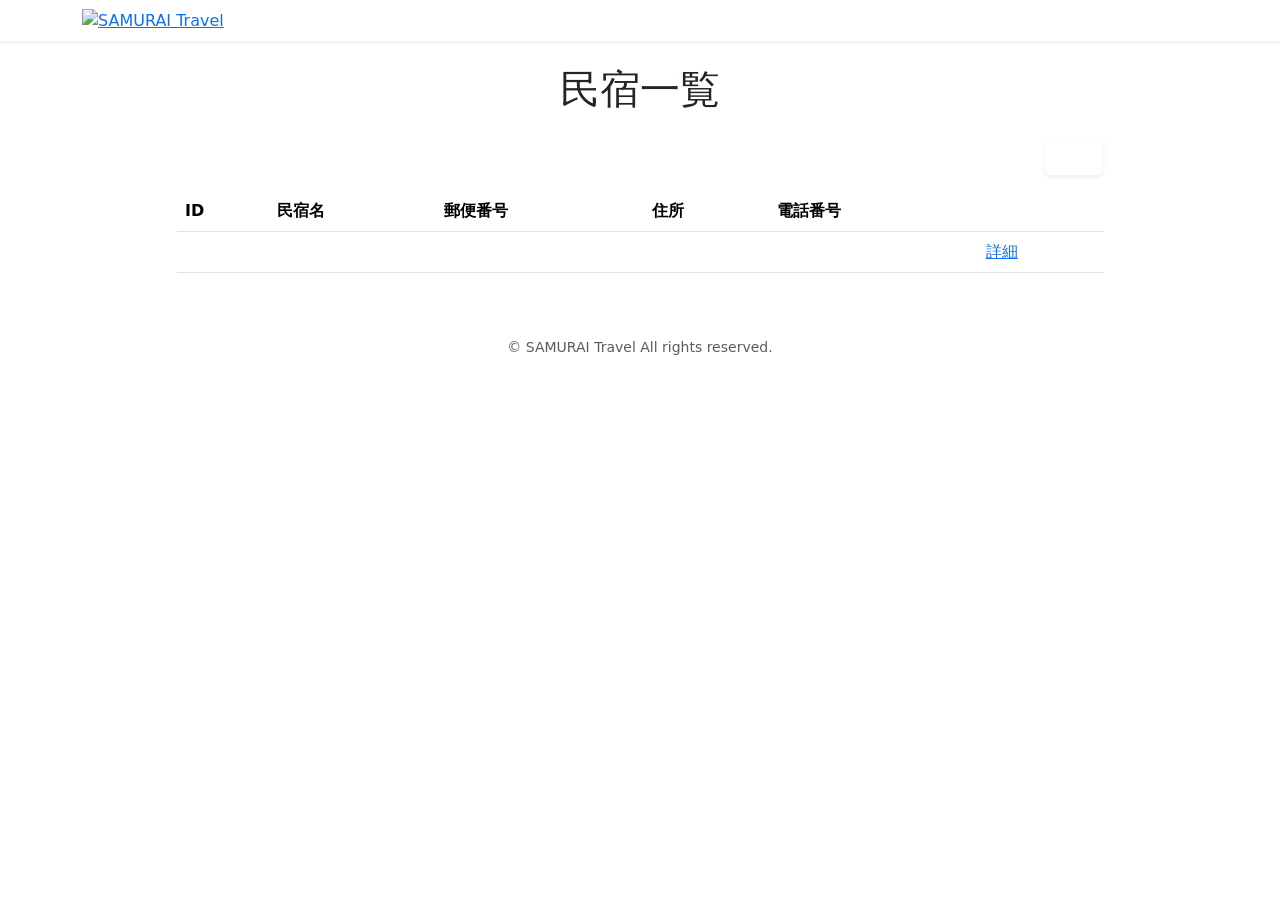
==== src/main/resources/templates/admin/houses/index.html @ baf11816 "確認お願いします" ====
<!DOCTYPE html>
<html xmlns:th="https://www.thymeleaf.org">
	<head>
		<meta charset="UTF-8">
		<meta name="viewport" content="width=device-width, initial-scale=1">
		
		<!-- Bootstrap -->
		<link href="https://cdn.jsdelivr.net/npm/bootstrap@5.2.3/dist/css/bootstrap.min.css" rel="stylesheet" integrity="sha384-rbsA2VBKQhggwzxH7pPCaAq046MgnOM80zW1RWuH61DGLwZJEdK2Kadq2F9CUG65" crossorigin="anonymous">
		
		<!-- Google Fonts -->
		<link rel="preconnect" href="https://fonts.googleapis.com">
		<link rel="preconnect" href="https://fonts.gstatic.com" crossorigin>
		<link href="https://fonts.googleapis.com/css2?family=Noto+Sans+JP:wght@400;500&display=swap" rel="stylesheet">
		
		<link th:href="@{/css/style.css}" rel="stylesheet">
		
		<title>民宿一覧</title>
	</head>
	<body>
		<div class="samuraitravel-wrapper">
			<!-- ヘッダー -->
			<nav class="navbar navbar-expand-md navbar-light bg-white shadow-sm samuraitravel-navbar">
				<div class="container samuraitravel-container">
					<a class="navar-brand" th:href="@{/}">
						<img class="samuraitravel-logo me-1" th:src="@{/images/logo.png}" alt="SAMURAI Travel">
					</a>
				</div>
			</nav>
			
			<main>
				<div class="container pt-4 pb-5 samuraitravel-container">
					<div class="row justify-content-center">
						<div class="col-xxl-9 col-xl-10 col-lg-11">
							
							<h1 class="mb-4 text-center">民宿一覧</h1>
							
							<div class="d-flex justify-content-end">
								<a href="#" class="btn text-white shadow-sm mb-3 samuraitravel-btn">登録</a>
							</div>
							
							<table class="table">
								<thead>
									<tr>
										<th scope="col">ID</th>
										<th scope="col">民宿名</th>
										<th scope="col">郵便番号</th>
										<th scope="col">住所</th>
										<th scope="col">電話番号</th>
										<th scope="col"></th>
									</tr>
								</thead>
								<tbody>
									<tr th:each="house : ${houses}">
										<td th:text="${house.getId()}"></td>
										<td th:text="${house.getName()}"></td>
										<td th:text="${house.getPostalCode()}"></td>
										<td th:text="${house.getAddress()}"></td>
										<td th:text="${house.getPhoneNumber()}"></td>
										<td><a href="#">詳細</a></td>
									</tr>
								</tbody>
							</table>
						</div>
					</div>
				</div>
			</main>	
			
			<!-- フッター -->
			<footer>
				<div class="d-flex justify-content-center align-items-center h-100">
				     <p class="text-center text-muted small mb-0">&copy; SAMURAI Travel All rights reserved.</p>      
				</div>    
			</footer>
		</div>
		
		<!-- Boostrap -->
		<script src="https://cdn.jsdelivr.net/npm/bootstrap@5.2.3/dist/js/bootstrap.bundle.min.js" integrity="sha384-kenU1KFdBIe4zVF0s0G1M5b4hcpxyD9F7jL+jjXkk+Q2h455rYXK/7HAuoJl+0I4" crossorigin="anonymous"></script>		
	</body>
</html>
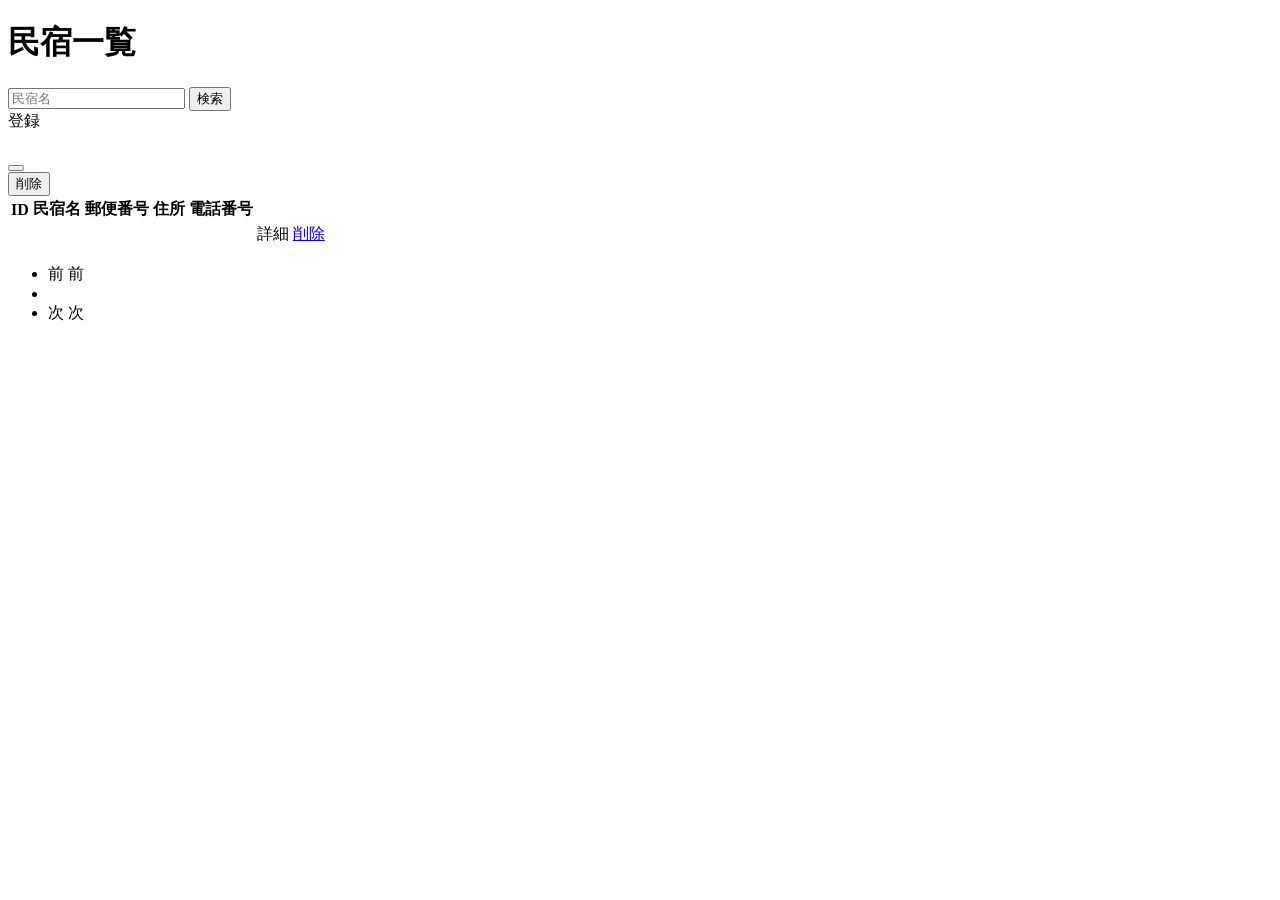
==== commit fb2da599: "ログインができないです" ====
--- a/src/main/resources/templates/admin/houses/index.html
+++ b/src/main/resources/templates/admin/houses/index.html
@@ -1,31 +1,16 @@
 <!DOCTYPE html>
 <html xmlns:th="https://www.thymeleaf.org">
 	<head>
-		<meta charset="UTF-8">
-		<meta name="viewport" content="width=device-width, initial-scale=1">
+		<div th:replace="~{fragment :: meta}"></div> 
 		
-		<!-- Bootstrap -->
-		<link href="https://cdn.jsdelivr.net/npm/bootstrap@5.2.3/dist/css/bootstrap.min.css" rel="stylesheet" integrity="sha384-rbsA2VBKQhggwzxH7pPCaAq046MgnOM80zW1RWuH61DGLwZJEdK2Kadq2F9CUG65" crossorigin="anonymous">
-		
-		<!-- Google Fonts -->
-		<link rel="preconnect" href="https://fonts.googleapis.com">
-		<link rel="preconnect" href="https://fonts.gstatic.com" crossorigin>
-		<link href="https://fonts.googleapis.com/css2?family=Noto+Sans+JP:wght@400;500&display=swap" rel="stylesheet">
-		
-		<link th:href="@{/css/style.css}" rel="stylesheet">
+		<div th:replace="~{fragment :: styles}"></div> 
 		
 		<title>民宿一覧</title>
 	</head>
 	<body>
 		<div class="samuraitravel-wrapper">
 			<!-- ヘッダー -->
-			<nav class="navbar navbar-expand-md navbar-light bg-white shadow-sm samuraitravel-navbar">
-				<div class="container samuraitravel-container">
-					<a class="navar-brand" th:href="@{/}">
-						<img class="samuraitravel-logo me-1" th:src="@{/images/logo.png}" alt="SAMURAI Travel">
-					</a>
-				</div>
-			</nav>
+			<div th:replace="~{fragment :: header}"></div>
 			
 			<main>
 				<div class="container pt-4 pb-5 samuraitravel-container">
@@ -34,8 +19,19 @@
 							
 							<h1 class="mb-4 text-center">民宿一覧</h1>
 							
-							<div class="d-flex justify-content-end">
-								<a href="#" class="btn text-white shadow-sm mb-3 samuraitravel-btn">登録</a>
+							<div class="d-flex justify-content-between align-items-end flex-wrap">
+								<form method="get" th:action="@{/admin/houses}" class="mb-3">
+									<div class="input-group">
+										<input type="text" class="form-control" name="keyword" th:value="${keyword}" placeholder="民宿名">
+										<button type="submit" class="btn text-white shadow-sm samuraitravel-btn">検索</button>
+									</div>
+								</form>
+								
+								<a th:href="@{/admin/houses/register}" class="btn text-white shadow-sm mb-3 samuraitravel-btn">登録</a>
+							</div>
+							
+							<div th:if="${successMessage}" class="alert alert-info">
+								<span th:text="${successMessage}"></span>
 							</div>
 							
 							<table class="table">
@@ -47,33 +43,67 @@
 										<th scope="col">住所</th>
 										<th scope="col">電話番号</th>
 										<th scope="col"></th>
+										<th scope="col"></th>
 									</tr>
 								</thead>
 								<tbody>
-									<tr th:each="house : ${houses}">
+									<tr th:each="house : ${housePage}">
 										<td th:text="${house.getId()}"></td>
 										<td th:text="${house.getName()}"></td>
 										<td th:text="${house.getPostalCode()}"></td>
 										<td th:text="${house.getAddress()}"></td>
 										<td th:text="${house.getPhoneNumber()}"></td>
-										<td><a href="#">詳細</a></td>
+										<td><a th:href="@{/admin/houses/__${house.getId()}__}">詳細</a></td>
+										<td><a href="#" class="samuraitravel-link-danger" data-bs-toggle="modal" th:data-bs-target="${'#deleteHouseModal' + house.getId()}">削除</a></td>
+										
+										<!-- 削除用モーダル-->
+										<div class="modal fade" th:id="${'deleteHouseModal' + house.getId()}" tabindex="-1" th:aria-labelledby="${'deleteHouseModalLabel' + house.getId()}">
+											<div class="modal-dialog">
+												<div class="modal-content">
+													<div class="modal-header">
+														<h5 class="modal-title" th:id="${'deleteHouseModalLabel' + house.getId()}" th:text="${house.getName() + 'を削除してもよろしいですか？'}"></h5>
+														<button type="button" class="btn-close" data-bs-dismiss="modal" aria-label="閉じる"></button>
+													</div>
+													<div class="modal-footer">
+														<form method="post" th:action="@{/admin/houses/__${house.getId()}__/delete}">
+															<button type="submit" class="btn samuraitravel-btn-danger text-white shadow-sm">削除</button>
+														</form>
+													</div>
+												</div>
+											</div>
+										</div>
 									</tr>
 								</tbody>
 							</table>
+							
+							<!-- ページネーション -->
+							<div th:if="${housePage.getTotalPages() > 1}" class="d-flex  justify-content-center">
+								<nav aria-label="民宿一覧ページ">
+									<ul class="pagination">
+										<li class="page-item">
+											<span th:if="${housePage.isFirst()}" class="page-link disabled">前</span>
+											<a th:unless="${housePage.isFirst()}" th:href="@{/admin/houses(page = ${housePage.getNumber() - 1}, keyword = ${keyword})}" class="page-link samuraitravel-page-link">前</a>
+										</li>
+										<li th:each="i : ${#numbers.sequence(0, housePage.getTotalPages() - 1)}" class="page-item">
+										    <span th:if="${i == housePage.getNumber()}" class="page-link active samuraitravel-active" th:text="${i + 1}"></span>
+										    <a th:unless="${i == housePage.getNumber()}" th:href="@{/admin/houses(page = ${i}, keyword = ${keyword})}" class="page-link samuraitravel-page-link" th:text="${i + 1}"></a>
+										</li>
+									    <li class="page-item">                        
+										    <span th:if="${housePage.isLast()}" class="page-link disabled">次</span>
+										    <a th:unless="${housePage.isLast()}" th:href="@{/admin/houses(page = ${housePage.getNumber() + 1}, keyword = ${keyword})}" class="page-link samuraitravel-page-link">次</a>
+									    </li>
+									</ul>
+								</nav>
+							</div>
 						</div>
 					</div>
 				</div>
 			</main>	
 			
 			<!-- フッター -->
-			<footer>
-				<div class="d-flex justify-content-center align-items-center h-100">
-				     <p class="text-center text-muted small mb-0">&copy; SAMURAI Travel All rights reserved.</p>      
-				</div>    
-			</footer>
+			<div th:replace="~{fragment :: footer}"></div>
 		</div>
 		
-		<!-- Boostrap -->
-		<script src="https://cdn.jsdelivr.net/npm/bootstrap@5.2.3/dist/js/bootstrap.bundle.min.js" integrity="sha384-kenU1KFdBIe4zVF0s0G1M5b4hcpxyD9F7jL+jjXkk+Q2h455rYXK/7HAuoJl+0I4" crossorigin="anonymous"></script>		
+		<div th:replace="~{fragment :: scripts}"></div>  		
 	</body>
 </html>	
